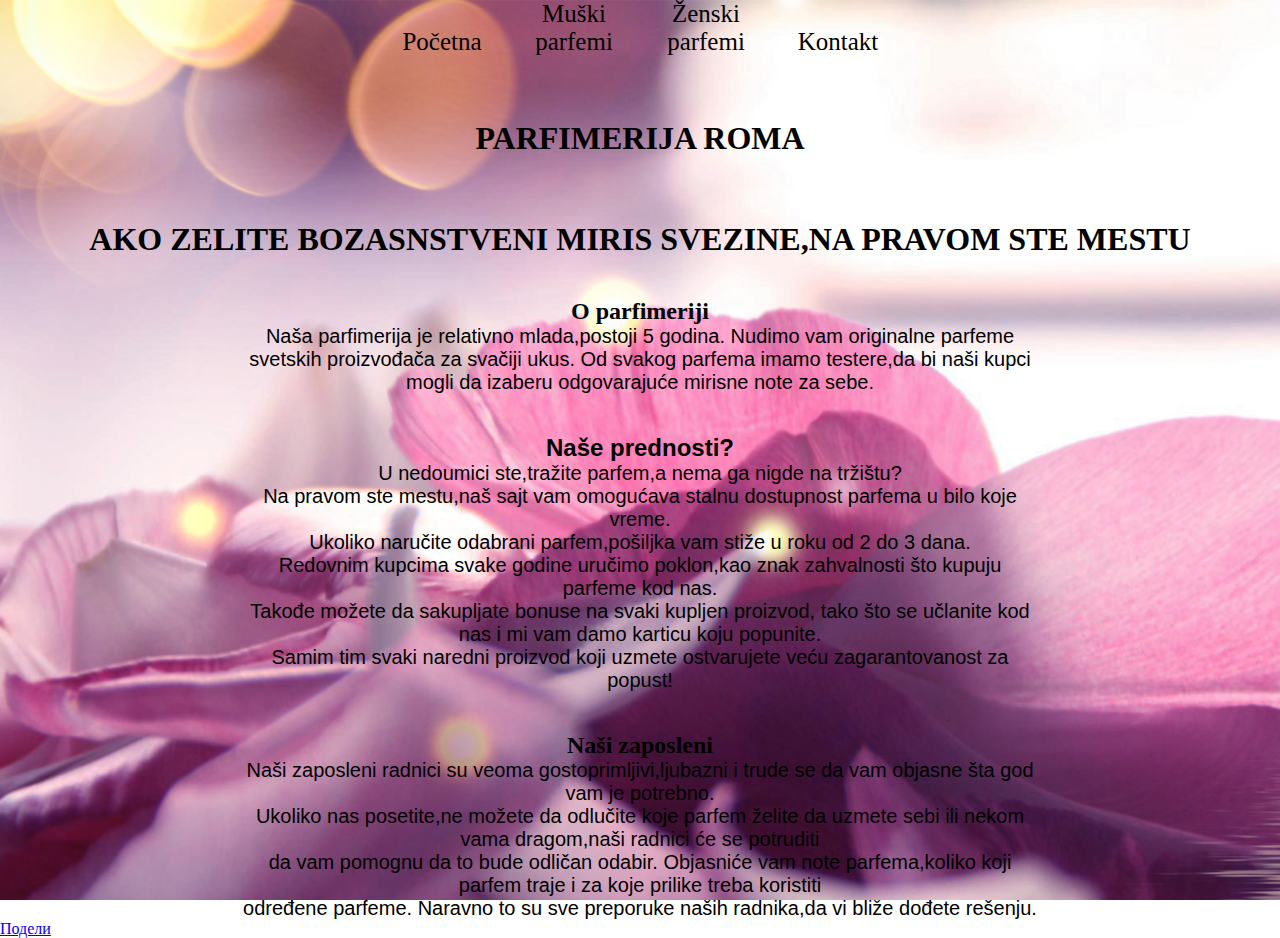
==== index.html @ 67d458bd "Update index.html" ====
<!DOCTYPE html>
<html lang="en">
<head>
    <!-- Google tag (gtag.js) -->
<script async src="https://www.googletagmanager.com/gtag/js?id=TAG_ID"></script>
<script>
  window.dataLayer = window.dataLayer || [];
  function gtag(){dataLayer.push(arguments)};
  gtag('js', new Date());

  gtag('config', 'TAG_ID');
  gtag('config', 'DC-ZZZZZZ');
</script>
    <meta charset="UTF-8">
    <meta http-equiv="X-UA-Compatible" content="IE=edge">
    <meta name="viewport" content="width=device-width, initial-scale=1.0">
    <meta name="keywords" content="letnji parfemi,zimski parfemi,dnevni parfemi,noćni parfemi">
    <meta name="title" content = "prodaja parfema">
    <meтa name= "description" content = "Na sajtu parfimerija Aroma možete pronaći sve vrste parfema,nudimo različite proizvođace. Osetite miris svežine.               
    Mozete nas pronaći u dm-u,lilly drogeriji,jasminu.">
    <link rel="stylesheet" href="css/pocetna.css">
    <link rel="shortcut icon" type="image/png" href="imgg/icon.png">
    <title>Početna</title>
    <meta property="og:url"               content=: "https://milica2.github.io/parfimerija/" />
    <meta property="og:type"              content: "website" />                   
    <meta property="og:title"             content:"Parfemi-info" />                 
    <meta property="og:description"       content: "Sajt koji sadrzi sve vrste parfema"
    <meta property="og:image"             content="https://milica2.github.io/parfimerija/imgg/bg3.jpg"/>
</head>
<body>
    <div id="fb-root"></div>
<script async defer crossorigin="anonymous" src="https://connect.facebook.net/sr_RS/sdk.js#xfbml=1&version=v15.0" nonce="ApfN73V2"></script>
    
    <div id="fb-root"></div>
<script async defer crossorigin="anonymous" src="https://connect.facebook.net/sr_RS/sdk.js#xfbml=1&version=v15.0" nonce="jlWZdtEV"></script>
    <div class="fb-like" data-href="https://milica2.github.io/parfimerija/" data-width="" data-layout="standard" data-action="like" data-size="small" data-share="true"></div>
    <nav>
        <ul>
         <li><a href="index.html">Početna</a></li>
         <li><a href="muškiparfemi.html">Muški parfemi</a></li>
         <li><a href="ženskiparfemi.html">Ženski parfemi</a></li>
         <li><a href="kontakt.html">Kontakt</a></li>
        </ul>
    </nav>


    <div class="div-jedan">
      <h1>PARFIMERIJA ROMA</h1>
        <h1>Ako zelite bozasnstveni miris svezine,na pravom ste mestu</h1>
     </div> 
    
     <div class="div-dva">
         <h2>O parfimeriji</h2>
         <p>Naša parfimerija je relativno mlada,postoji 5 godina.
             Nudimo vam originalne parfeme svetskih proizvođača za svačiji ukus. 
             Od svakog parfema imamo testere,da bi naši kupci mogli da izaberu 
             odgovarajuće mirisne note za sebe. 

         </p>
     </div>

     <div class="div-tri">
         <h2>Naše prednosti?</h2>
        <p> U nedoumici ste,tražite parfem,a nema ga nigde na tržištu? <br>
           Na pravom ste mestu,naš sajt vam omogućava stalnu dostupnost parfema
           u bilo koje vreme. <br>
           Ukoliko naručite odabrani parfem,pošiljka vam stiže u roku od 
           2 do 3 dana. <br>
           Redovnim kupcima svake godine uručimo poklon,kao znak zahvalnosti
           što kupuju parfeme kod nas. <br>
           Takođe možete da sakupljate bonuse na svaki kupljen proizvod,
           tako što se učlanite kod nas i mi vam damo karticu koju popunite.<br>
           Samim tim svaki naredni proizvod koji uzmete ostvarujete veću 
           zagarantovanost za popust!
        </p>
      
     </div>

     <div class="div-cetiri">
         <h2>Naši zaposleni</h2>
         <p>Naši zaposleni radnici su veoma gostoprimljivi,ljubazni i
             trude se da vam objasne šta god vam je potrebno. <br>
             Ukoliko nas posetite,ne možete da odlučite koje parfem želite 
             da uzmete sebi ili nekom vama dragom,naši radnici će se potruditi <br>
             da vam pomognu da to bude odličan odabir. Objasniće vam note parfema,koliko koji parfem traje i za koje 
             prilike treba koristiti <br> 
             određene parfeme. Naravno to su sve preporuke naših radnika,da vi bliže dođete rešenju.
             <p>
                 
     </div>
    
     <div class="fb-share-button" data-href="https://developers.facebook.com/docs/plugins/" data-layout="button_count" data-size="small"><a target="_blank" href="https://www.facebook.com/sharer/sharer.php?u=https%3A%2F%2Fdevelopers.facebook.com%2Fdocs%2Fplugins%2F&amp;src=sdkpreparse" class="fb-xfbml-parse-ignore">Подели</a></div>
    
    <div class="fb-like" data-href="https://developers.facebook.com/docs/plugins/" data-width="" data-layout="standard" data-action="like" data-size="small" data-share="true"></div>
   <nav
</body>
</html>
---- css/pocetna.css ----
*{
    margin:0;
    padding:0;
}
body{
    background-image:url("../imgg/bg3.jpg");
    background-repeat:no-repeat;
	background-attachment:fixed;
	background-size:cover;
}

nav ul {
    list-style: none;
    margin: 0px;
    padding: 0px;
    text-align: center;
}

nav ul li{
    display:inline-block;
    width: 10%;
}

nav ul li a{
    text-decoration: none;
    font-size: 25px;
    color:black;
    
}

nav ul li a:hover{
   color:pink;
   font-style: italic;
   
}


.div-jedan h1{
    text-align:center; 
    color:black;
    margin-top:5%;
    text-transform: uppercase;
    animation: animacija 3s linear ;
}
.div-dva{
    margin:auto;
    width:800px;
    text-align: center;
}

.div-dva h2{
    margin-top:40px;
    color:black;
}
.div-dva p{
    font-family: sans-serif;
    font-size:20px;
    text-align: center;

}

.div-tri h2{
    margin-top: 40px;
    color:black;
}

.div-tri{
    margin:auto;
    width:800px;
    font-family: sans-serif;
    text-align: center;
}

.div-tri p{
    font-size:20px;
    font-family: sans-serif;
    text-align: center;
}
.div-cetiri{
    margin:auto;
    text-align: center;
    width:800px;
}

.div-cetiri h2{
    color:black;
    margin-top: 40px;
}
.div-cetiri p{
    font-family: sans-serif;
    font-size:20px;
    text-align: center;
}

@keyframes animacija{
    from{transform: rotate(0deg)}
    to{transform: rotate(360deg)}
}
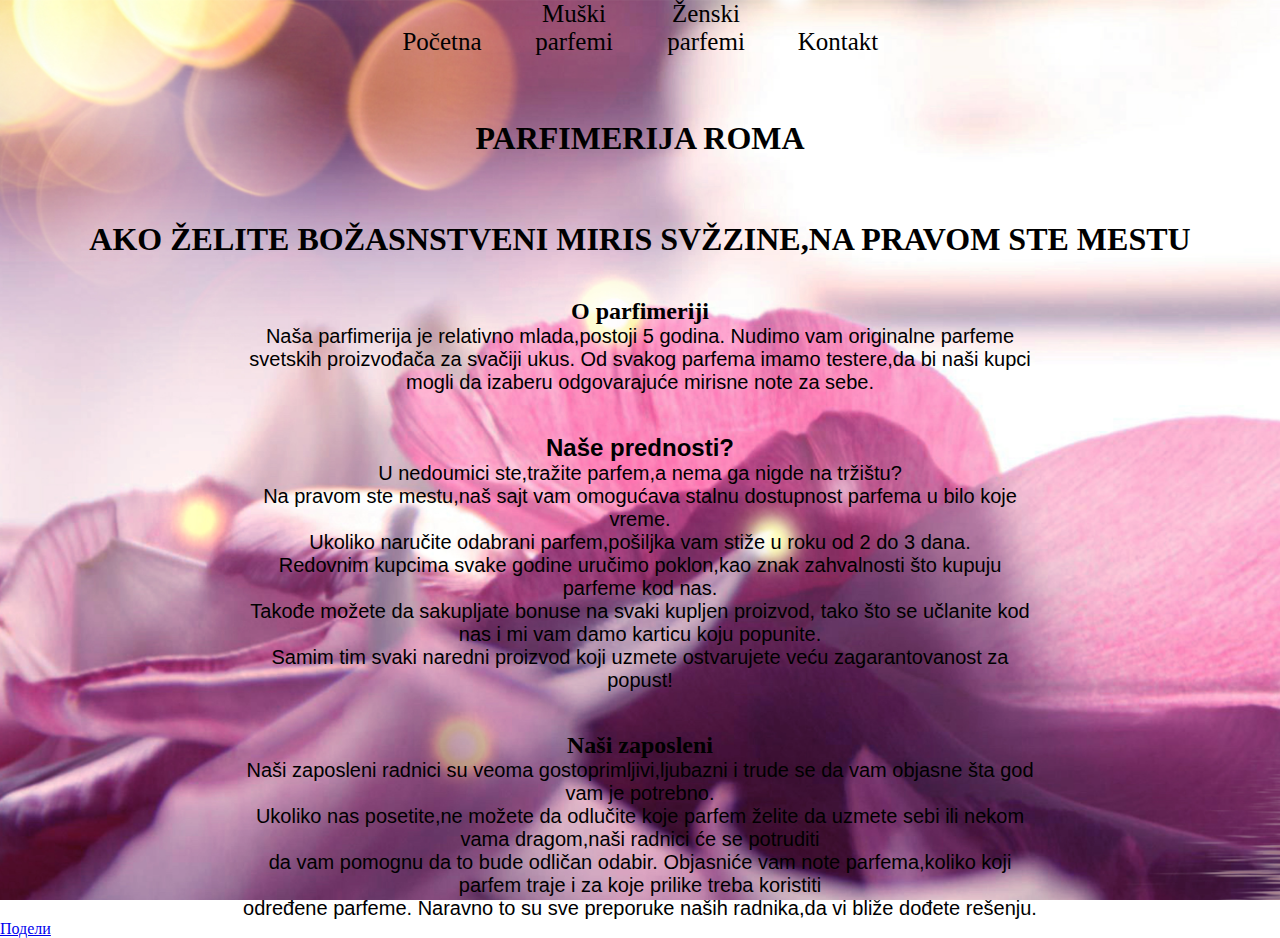
==== commit 41f73b39: "Update index.html" ====
--- a/index.html
+++ b/index.html
@@ -1,16 +1,16 @@
 <!DOCTYPE html>
 <html lang="en">
 <head>
-    <!-- Google tag (gtag.js) -->
-<script async src="https://www.googletagmanager.com/gtag/js?id=TAG_ID"></script>
+<!-- Google tag (gtag.js) -->
+<script async src="https://www.googletagmanager.com/gtag/js?id=G-BGT7W73Q0K"></script>
 <script>
   window.dataLayer = window.dataLayer || [];
-  function gtag(){dataLayer.push(arguments)};
+  function gtag(){dataLayer.push(arguments);}
   gtag('js', new Date());
 
-  gtag('config', 'TAG_ID');
-  gtag('config', 'DC-ZZZZZZ');
+  gtag('config', 'G-BGT7W73Q0K');
 </script>
+
     <meta charset="UTF-8">
     <meta http-equiv="X-UA-Compatible" content="IE=edge">
     <meta name="viewport" content="width=device-width, initial-scale=1.0">
@@ -46,7 +46,7 @@
 
     <div class="div-jedan">
       <h1>PARFIMERIJA ROMA</h1>
-        <h1>Ako zelite bozasnstveni miris svezine,na pravom ste mestu</h1>
+        <h1>Ako želite božasnstveni miris svžzine,na pravom ste mestu</h1>
      </div> 
     
      <div class="div-dva">
--- a/css/pocetna.css
+++ b/css/pocetna.css
@@ -92,13 +92,8 @@
     text-align: center;
 }
 
-@keyframes animacija{
-    from{transform: rotate(0deg)}
-    to{transform: rotate(360deg)}
-}
 
 
 
 
 
-
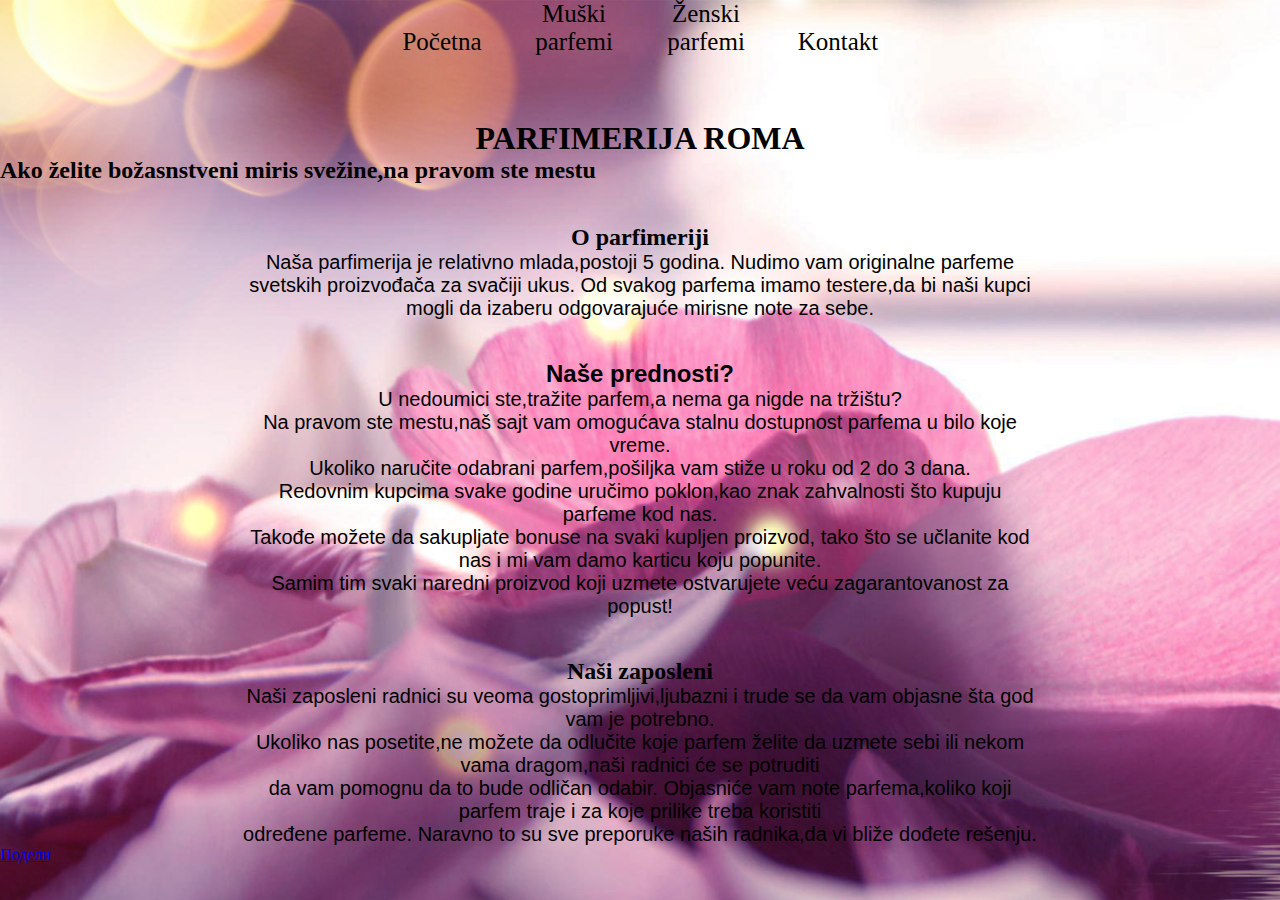
==== commit f56e8114: "Update index.html" ====
--- a/index.html
+++ b/index.html
@@ -46,7 +46,7 @@
 
     <div class="div-jedan">
       <h1>PARFIMERIJA ROMA</h1>
-        <h1>Ako želite božasnstveni miris svžzine,na pravom ste mestu</h1>
+        <h2>Ako želite božasnstveni miris svežine,na pravom ste mestu</h2>
      </div> 
     
      <div class="div-dva">
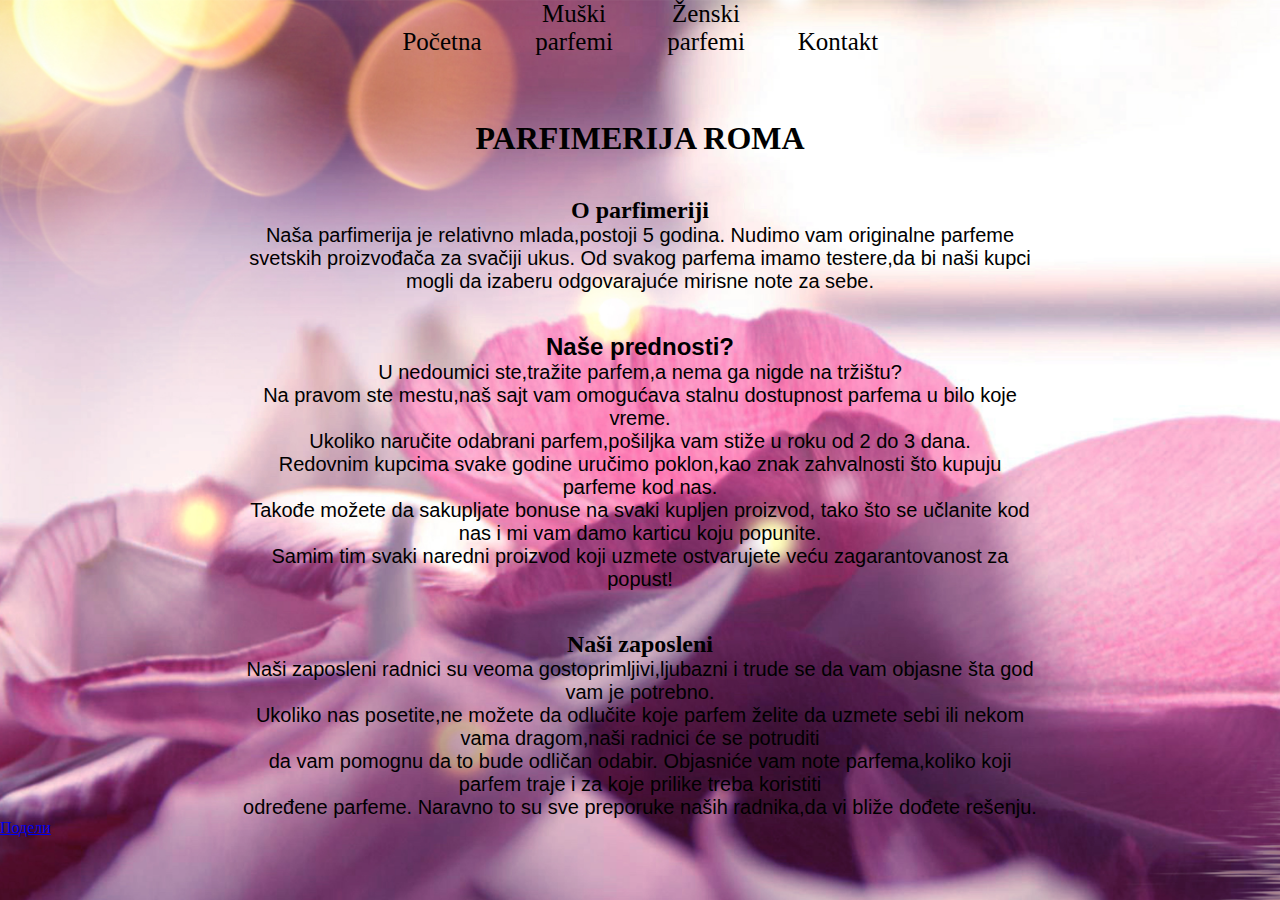
==== commit 4b8e9318: "Update index.html" ====
--- a/index.html
+++ b/index.html
@@ -46,7 +46,6 @@
 
     <div class="div-jedan">
       <h1>PARFIMERIJA ROMA</h1>
-        <h2>Ako želite božasnstveni miris svežine,na pravom ste mestu</h2>
      </div> 
     
      <div class="div-dva">
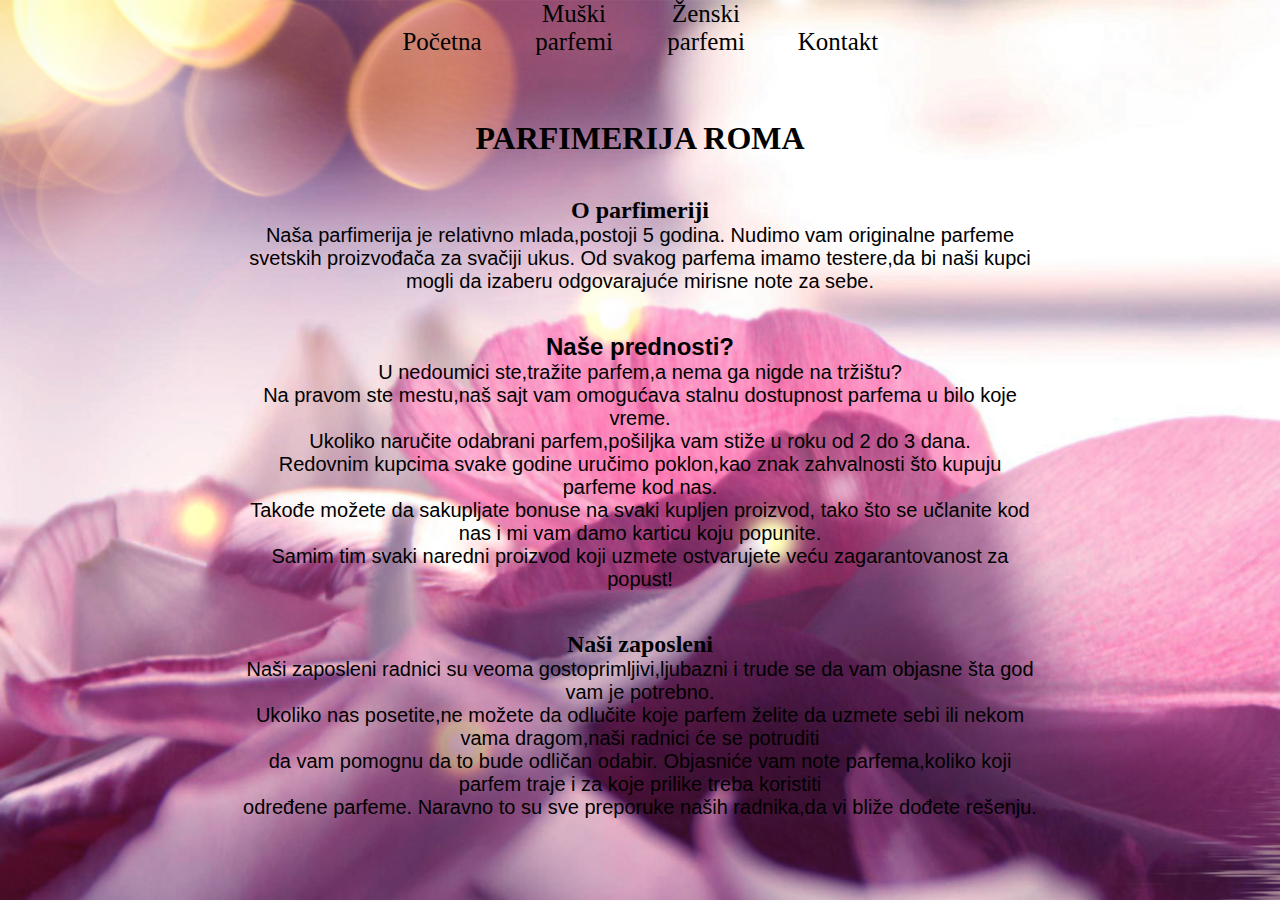
==== commit eff749e8: "Update index.html" ====
--- a/index.html
+++ b/index.html
@@ -88,9 +88,6 @@
                  
      </div>
     
-     <div class="fb-share-button" data-href="https://developers.facebook.com/docs/plugins/" data-layout="button_count" data-size="small"><a target="_blank" href="https://www.facebook.com/sharer/sharer.php?u=https%3A%2F%2Fdevelopers.facebook.com%2Fdocs%2Fplugins%2F&amp;src=sdkpreparse" class="fb-xfbml-parse-ignore">Подели</a></div>
-    
-    <div class="fb-like" data-href="https://developers.facebook.com/docs/plugins/" data-width="" data-layout="standard" data-action="like" data-size="small" data-share="true"></div>
-   <nav
+   
 </body>
 </html>
